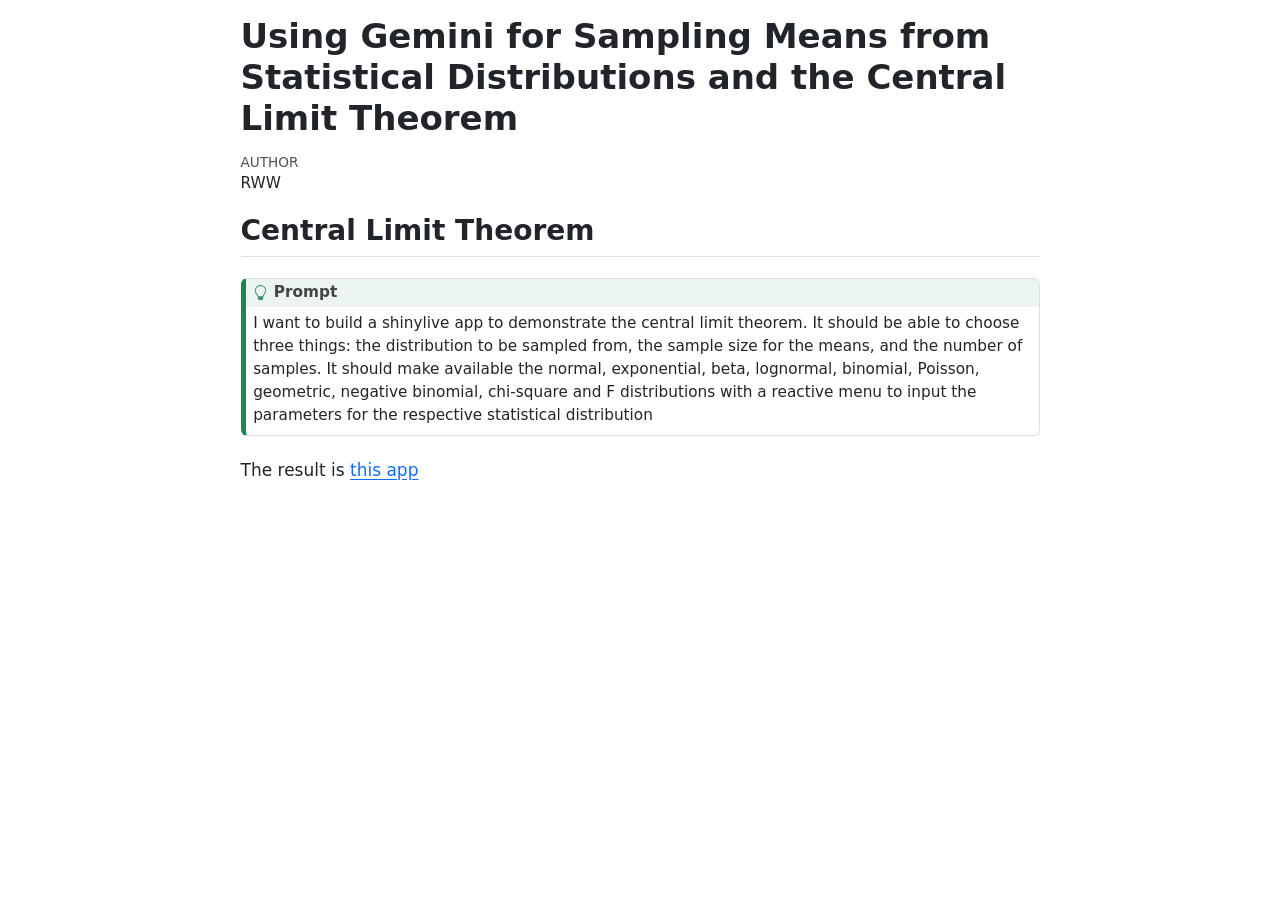
==== CenLim.html @ 42e87448 "Clean up website" ====
<!DOCTYPE html>
<html xmlns="http://www.w3.org/1999/xhtml" lang="en" xml:lang="en"><head>

<meta charset="utf-8">
<meta name="generator" content="quarto-1.8.24">

<meta name="viewport" content="width=device-width, initial-scale=1.0, user-scalable=yes">

<meta name="author" content="RWW">

<title>Using Gemini for Sampling Means from Statistical Distributions and the Central Limit Theorem</title>
<style>
code{white-space: pre-wrap;}
span.smallcaps{font-variant: small-caps;}
div.columns{display: flex; gap: min(4vw, 1.5em);}
div.column{flex: auto; overflow-x: auto;}
div.hanging-indent{margin-left: 1.5em; text-indent: -1.5em;}
ul.task-list{list-style: none;}
ul.task-list li input[type="checkbox"] {
  width: 0.8em;
  margin: 0 0.8em 0.2em -1em; /* quarto-specific, see https://github.com/quarto-dev/quarto-cli/issues/4556 */ 
  vertical-align: middle;
}
</style>


<script src="CenLim_files/libs/clipboard/clipboard.min.js"></script>
<script src="CenLim_files/libs/quarto-html/quarto.js" type="module"></script>
<script src="CenLim_files/libs/quarto-html/tabsets/tabsets.js" type="module"></script>
<script src="CenLim_files/libs/quarto-html/axe/axe-check.js" type="module"></script>
<script src="CenLim_files/libs/quarto-html/popper.min.js"></script>
<script src="CenLim_files/libs/quarto-html/tippy.umd.min.js"></script>
<script src="CenLim_files/libs/quarto-html/anchor.min.js"></script>
<link href="CenLim_files/libs/quarto-html/tippy.css" rel="stylesheet">
<link href="CenLim_files/libs/quarto-html/quarto-syntax-highlighting-dc55a5b9e770e841cd82e46aadbfb9b0.css" rel="stylesheet" id="quarto-text-highlighting-styles">
<script src="CenLim_files/libs/bootstrap/bootstrap.min.js"></script>
<link href="CenLim_files/libs/bootstrap/bootstrap-icons.css" rel="stylesheet">
<link href="CenLim_files/libs/bootstrap/bootstrap-d6a003b94517c951b2d65075d42fb01b.min.css" rel="stylesheet" append-hash="true" id="quarto-bootstrap" data-mode="light">


</head>

<body class="fullcontent quarto-light">

<div id="quarto-content" class="page-columns page-rows-contents page-layout-article">

<main class="content" id="quarto-document-content">

<header id="title-block-header" class="quarto-title-block default">
<div class="quarto-title">
<h1 class="title">Using Gemini for Sampling Means from Statistical Distributions and the Central Limit Theorem</h1>
</div>



<div class="quarto-title-meta">

    <div>
    <div class="quarto-title-meta-heading">Author</div>
    <div class="quarto-title-meta-contents">
             <p>RWW </p>
          </div>
  </div>
    
  
    
  </div>
  


</header>


<section id="central-limit-theorem" class="level2">
<h2 class="anchored" data-anchor-id="central-limit-theorem">Central Limit Theorem</h2>
<div class="callout callout-style-default callout-tip callout-titled">
<div class="callout-header d-flex align-content-center">
<div class="callout-icon-container">
<i class="callout-icon"></i>
</div>
<div class="callout-title-container flex-fill">
<span class="screen-reader-only">Tip</span>Prompt
</div>
</div>
<div class="callout-body-container callout-body">
<p>I want to build a shinylive app to demonstrate the central limit theorem. It should be able to choose three things: the distribution to be sampled from, the sample size for the means, and the number of samples. It should make available the normal, exponential, beta, lognormal, binomial, Poisson, geometric, negative binomial, chi-square and F distributions with a reactive menu to input the parameters for the respective statistical distribution</p>
</div>
</div>
<p>The result is <a href="./CLT/">this app</a></p>
</section>

</main>
<!-- /main column -->
<script id="quarto-html-after-body" type="application/javascript">
  window.document.addEventListener("DOMContentLoaded", function (event) {
    const icon = "";
    const anchorJS = new window.AnchorJS();
    anchorJS.options = {
      placement: 'right',
      icon: icon
    };
    anchorJS.add('.anchored');
    const isCodeAnnotation = (el) => {
      for (const clz of el.classList) {
        if (clz.startsWith('code-annotation-')) {                     
          return true;
        }
      }
      return false;
    }
    const onCopySuccess = function(e) {
      // button target
      const button = e.trigger;
      // don't keep focus
      button.blur();
      // flash "checked"
      button.classList.add('code-copy-button-checked');
      var currentTitle = button.getAttribute("title");
      button.setAttribute("title", "Copied!");
      let tooltip;
      if (window.bootstrap) {
        button.setAttribute("data-bs-toggle", "tooltip");
        button.setAttribute("data-bs-placement", "left");
        button.setAttribute("data-bs-title", "Copied!");
        tooltip = new bootstrap.Tooltip(button, 
          { trigger: "manual", 
            customClass: "code-copy-button-tooltip",
            offset: [0, -8]});
        tooltip.show();    
      }
      setTimeout(function() {
        if (tooltip) {
          tooltip.hide();
          button.removeAttribute("data-bs-title");
          button.removeAttribute("data-bs-toggle");
          button.removeAttribute("data-bs-placement");
        }
        button.setAttribute("title", currentTitle);
        button.classList.remove('code-copy-button-checked');
      }, 1000);
      // clear code selection
      e.clearSelection();
    }
    const getTextToCopy = function(trigger) {
      const outerScaffold = trigger.parentElement.cloneNode(true);
      const codeEl = outerScaffold.querySelector('code');
      for (const childEl of codeEl.children) {
        if (isCodeAnnotation(childEl)) {
          childEl.remove();
        }
      }
      return codeEl.innerText;
    }
    const clipboard = new window.ClipboardJS('.code-copy-button:not([data-in-quarto-modal])', {
      text: getTextToCopy
    });
    clipboard.on('success', onCopySuccess);
    if (window.document.getElementById('quarto-embedded-source-code-modal')) {
      const clipboardModal = new window.ClipboardJS('.code-copy-button[data-in-quarto-modal]', {
        text: getTextToCopy,
        container: window.document.getElementById('quarto-embedded-source-code-modal')
      });
      clipboardModal.on('success', onCopySuccess);
    }
      var localhostRegex = new RegExp(/^(?:http|https):\/\/localhost\:?[0-9]*\//);
      var mailtoRegex = new RegExp(/^mailto:/);
        var filterRegex = new RegExp('/' + window.location.host + '/');
      var isInternal = (href) => {
          return filterRegex.test(href) || localhostRegex.test(href) || mailtoRegex.test(href);
      }
      // Inspect non-navigation links and adorn them if external
     var links = window.document.querySelectorAll('a[href]:not(.nav-link):not(.navbar-brand):not(.toc-action):not(.sidebar-link):not(.sidebar-item-toggle):not(.pagination-link):not(.no-external):not([aria-hidden]):not(.dropdown-item):not(.quarto-navigation-tool):not(.about-link)');
      for (var i=0; i<links.length; i++) {
        const link = links[i];
        if (!isInternal(link.href)) {
          // undo the damage that might have been done by quarto-nav.js in the case of
          // links that we want to consider external
          if (link.dataset.originalHref !== undefined) {
            link.href = link.dataset.originalHref;
          }
        }
      }
    function tippyHover(el, contentFn, onTriggerFn, onUntriggerFn) {
      const config = {
        allowHTML: true,
        maxWidth: 500,
        delay: 100,
        arrow: false,
        appendTo: function(el) {
            return el.parentElement;
        },
        interactive: true,
        interactiveBorder: 10,
        theme: 'quarto',
        placement: 'bottom-start',
      };
      if (contentFn) {
        config.content = contentFn;
      }
      if (onTriggerFn) {
        config.onTrigger = onTriggerFn;
      }
      if (onUntriggerFn) {
        config.onUntrigger = onUntriggerFn;
      }
      window.tippy(el, config); 
    }
    const noterefs = window.document.querySelectorAll('a[role="doc-noteref"]');
    for (var i=0; i<noterefs.length; i++) {
      const ref = noterefs[i];
      tippyHover(ref, function() {
        // use id or data attribute instead here
        let href = ref.getAttribute('data-footnote-href') || ref.getAttribute('href');
        try { href = new URL(href).hash; } catch {}
        const id = href.replace(/^#\/?/, "");
        const note = window.document.getElementById(id);
        if (note) {
          return note.innerHTML;
        } else {
          return "";
        }
      });
    }
    const xrefs = window.document.querySelectorAll('a.quarto-xref');
    const processXRef = (id, note) => {
      // Strip column container classes
      const stripColumnClz = (el) => {
        el.classList.remove("page-full", "page-columns");
        if (el.children) {
          for (const child of el.children) {
            stripColumnClz(child);
          }
        }
      }
      stripColumnClz(note)
      if (id === null || id.startsWith('sec-')) {
        // Special case sections, only their first couple elements
        const container = document.createElement("div");
        if (note.children && note.children.length > 2) {
          container.appendChild(note.children[0].cloneNode(true));
          for (let i = 1; i < note.children.length; i++) {
            const child = note.children[i];
            if (child.tagName === "P" && child.innerText === "") {
              continue;
            } else {
              container.appendChild(child.cloneNode(true));
              break;
            }
          }
          if (window.Quarto?.typesetMath) {
            window.Quarto.typesetMath(container);
          }
          return container.innerHTML
        } else {
          if (window.Quarto?.typesetMath) {
            window.Quarto.typesetMath(note);
          }
          return note.innerHTML;
        }
      } else {
        // Remove any anchor links if they are present
        const anchorLink = note.querySelector('a.anchorjs-link');
        if (anchorLink) {
          anchorLink.remove();
        }
        if (window.Quarto?.typesetMath) {
          window.Quarto.typesetMath(note);
        }
        if (note.classList.contains("callout")) {
          return note.outerHTML;
        } else {
          return note.innerHTML;
        }
      }
    }
    for (var i=0; i<xrefs.length; i++) {
      const xref = xrefs[i];
      tippyHover(xref, undefined, function(instance) {
        instance.disable();
        let url = xref.getAttribute('href');
        let hash = undefined; 
        if (url.startsWith('#')) {
          hash = url;
        } else {
          try { hash = new URL(url).hash; } catch {}
        }
        if (hash) {
          const id = hash.replace(/^#\/?/, "");
          const note = window.document.getElementById(id);
          if (note !== null) {
            try {
              const html = processXRef(id, note.cloneNode(true));
              instance.setContent(html);
            } finally {
              instance.enable();
              instance.show();
            }
          } else {
            // See if we can fetch this
            fetch(url.split('#')[0])
            .then(res => res.text())
            .then(html => {
              const parser = new DOMParser();
              const htmlDoc = parser.parseFromString(html, "text/html");
              const note = htmlDoc.getElementById(id);
              if (note !== null) {
                const html = processXRef(id, note);
                instance.setContent(html);
              } 
            }).finally(() => {
              instance.enable();
              instance.show();
            });
          }
        } else {
          // See if we can fetch a full url (with no hash to target)
          // This is a special case and we should probably do some content thinning / targeting
          fetch(url)
          .then(res => res.text())
          .then(html => {
            const parser = new DOMParser();
            const htmlDoc = parser.parseFromString(html, "text/html");
            const note = htmlDoc.querySelector('main.content');
            if (note !== null) {
              // This should only happen for chapter cross references
              // (since there is no id in the URL)
              // remove the first header
              if (note.children.length > 0 && note.children[0].tagName === "HEADER") {
                note.children[0].remove();
              }
              const html = processXRef(null, note);
              instance.setContent(html);
            } 
          }).finally(() => {
            instance.enable();
            instance.show();
          });
        }
      }, function(instance) {
      });
    }
        let selectedAnnoteEl;
        const selectorForAnnotation = ( cell, annotation) => {
          let cellAttr = 'data-code-cell="' + cell + '"';
          let lineAttr = 'data-code-annotation="' +  annotation + '"';
          const selector = 'span[' + cellAttr + '][' + lineAttr + ']';
          return selector;
        }
        const selectCodeLines = (annoteEl) => {
          const doc = window.document;
          const targetCell = annoteEl.getAttribute("data-target-cell");
          const targetAnnotation = annoteEl.getAttribute("data-target-annotation");
          const annoteSpan = window.document.querySelector(selectorForAnnotation(targetCell, targetAnnotation));
          const lines = annoteSpan.getAttribute("data-code-lines").split(",");
          const lineIds = lines.map((line) => {
            return targetCell + "-" + line;
          })
          let top = null;
          let height = null;
          let parent = null;
          if (lineIds.length > 0) {
              //compute the position of the single el (top and bottom and make a div)
              const el = window.document.getElementById(lineIds[0]);
              top = el.offsetTop;
              height = el.offsetHeight;
              parent = el.parentElement.parentElement;
            if (lineIds.length > 1) {
              const lastEl = window.document.getElementById(lineIds[lineIds.length - 1]);
              const bottom = lastEl.offsetTop + lastEl.offsetHeight;
              height = bottom - top;
            }
            if (top !== null && height !== null && parent !== null) {
              // cook up a div (if necessary) and position it 
              let div = window.document.getElementById("code-annotation-line-highlight");
              if (div === null) {
                div = window.document.createElement("div");
                div.setAttribute("id", "code-annotation-line-highlight");
                div.style.position = 'absolute';
                parent.appendChild(div);
              }
              div.style.top = top - 2 + "px";
              div.style.height = height + 4 + "px";
              div.style.left = 0;
              let gutterDiv = window.document.getElementById("code-annotation-line-highlight-gutter");
              if (gutterDiv === null) {
                gutterDiv = window.document.createElement("div");
                gutterDiv.setAttribute("id", "code-annotation-line-highlight-gutter");
                gutterDiv.style.position = 'absolute';
                const codeCell = window.document.getElementById(targetCell);
                const gutter = codeCell.querySelector('.code-annotation-gutter');
                gutter.appendChild(gutterDiv);
              }
              gutterDiv.style.top = top - 2 + "px";
              gutterDiv.style.height = height + 4 + "px";
            }
            selectedAnnoteEl = annoteEl;
          }
        };
        const unselectCodeLines = () => {
          const elementsIds = ["code-annotation-line-highlight", "code-annotation-line-highlight-gutter"];
          elementsIds.forEach((elId) => {
            const div = window.document.getElementById(elId);
            if (div) {
              div.remove();
            }
          });
          selectedAnnoteEl = undefined;
        };
          // Handle positioning of the toggle
      window.addEventListener(
        "resize",
        throttle(() => {
          elRect = undefined;
          if (selectedAnnoteEl) {
            selectCodeLines(selectedAnnoteEl);
          }
        }, 10)
      );
      function throttle(fn, ms) {
      let throttle = false;
      let timer;
        return (...args) => {
          if(!throttle) { // first call gets through
              fn.apply(this, args);
              throttle = true;
          } else { // all the others get throttled
              if(timer) clearTimeout(timer); // cancel #2
              timer = setTimeout(() => {
                fn.apply(this, args);
                timer = throttle = false;
              }, ms);
          }
        };
      }
        // Attach click handler to the DT
        const annoteDls = window.document.querySelectorAll('dt[data-target-cell]');
        for (const annoteDlNode of annoteDls) {
          annoteDlNode.addEventListener('click', (event) => {
            const clickedEl = event.target;
            if (clickedEl !== selectedAnnoteEl) {
              unselectCodeLines();
              const activeEl = window.document.querySelector('dt[data-target-cell].code-annotation-active');
              if (activeEl) {
                activeEl.classList.remove('code-annotation-active');
              }
              selectCodeLines(clickedEl);
              clickedEl.classList.add('code-annotation-active');
            } else {
              // Unselect the line
              unselectCodeLines();
              clickedEl.classList.remove('code-annotation-active');
            }
          });
        }
    const findCites = (el) => {
      const parentEl = el.parentElement;
      if (parentEl) {
        const cites = parentEl.dataset.cites;
        if (cites) {
          return {
            el,
            cites: cites.split(' ')
          };
        } else {
          return findCites(el.parentElement)
        }
      } else {
        return undefined;
      }
    };
    var bibliorefs = window.document.querySelectorAll('a[role="doc-biblioref"]');
    for (var i=0; i<bibliorefs.length; i++) {
      const ref = bibliorefs[i];
      const citeInfo = findCites(ref);
      if (citeInfo) {
        tippyHover(citeInfo.el, function() {
          var popup = window.document.createElement('div');
          citeInfo.cites.forEach(function(cite) {
            var citeDiv = window.document.createElement('div');
            citeDiv.classList.add('hanging-indent');
            citeDiv.classList.add('csl-entry');
            var biblioDiv = window.document.getElementById('ref-' + cite);
            if (biblioDiv) {
              citeDiv.innerHTML = biblioDiv.innerHTML;
            }
            popup.appendChild(citeDiv);
          });
          return popup.innerHTML;
        });
      }
    }
  });
  </script>
</div> <!-- /content -->




</body></html>
---- CenLim_files/libs/quarto-html/tippy.css ----
.tippy-box[data-animation=fade][data-state=hidden]{opacity:0}[data-tippy-root]{max-width:calc(100vw - 10px)}.tippy-box{position:relative;background-color:#333;color:#fff;border-radius:4px;font-size:14px;line-height:1.4;white-space:normal;outline:0;transition-property:transform,visibility,opacity}.tippy-box[data-placement^=top]>.tippy-arrow{bottom:0}.tippy-box[data-placement^=top]>.tippy-arrow:before{bottom:-7px;left:0;border-width:8px 8px 0;border-top-color:initial;transform-origin:center top}.tippy-box[data-placement^=bottom]>.tippy-arrow{top:0}.tippy-box[data-placement^=bottom]>.tippy-arrow:before{top:-7px;left:0;border-width:0 8px 8px;border-bottom-color:initial;transform-origin:center bottom}.tippy-box[data-placement^=left]>.tippy-arrow{right:0}.tippy-box[data-placement^=left]>.tippy-arrow:before{border-width:8px 0 8px 8px;border-left-color:initial;right:-7px;transform-origin:center left}.tippy-box[data-placement^=right]>.tippy-arrow{left:0}.tippy-box[data-placement^=right]>.tippy-arrow:before{left:-7px;border-width:8px 8px 8px 0;border-right-color:initial;transform-origin:center right}.tippy-box[data-inertia][data-state=visible]{transition-timing-function:cubic-bezier(.54,1.5,.38,1.11)}.tippy-arrow{width:16px;height:16px;color:#333}.tippy-arrow:before{content:"";position:absolute;border-color:transparent;border-style:solid}.tippy-content{position:relative;padding:5px 9px;z-index:1}
---- CenLim_files/libs/quarto-html/quarto-syntax-highlighting-dc55a5b9e770e841cd82e46aadbfb9b0.css ----
/* quarto syntax highlight colors */
:root {
  --quarto-hl-ot-color: #003B4F;
  --quarto-hl-at-color: #657422;
  --quarto-hl-ss-color: #20794D;
  --quarto-hl-an-color: #5E5E5E;
  --quarto-hl-fu-color: #4758AB;
  --quarto-hl-st-color: #20794D;
  --quarto-hl-cf-color: #003B4F;
  --quarto-hl-op-color: #5E5E5E;
  --quarto-hl-er-color: #AD0000;
  --quarto-hl-bn-color: #AD0000;
  --quarto-hl-al-color: #AD0000;
  --quarto-hl-va-color: #111111;
  --quarto-hl-bu-color: inherit;
  --quarto-hl-ex-color: inherit;
  --quarto-hl-pp-color: #AD0000;
  --quarto-hl-in-color: #5E5E5E;
  --quarto-hl-vs-color: #20794D;
  --quarto-hl-wa-color: #5E5E5E;
  --quarto-hl-do-color: #5E5E5E;
  --quarto-hl-im-color: #00769E;
  --quarto-hl-ch-color: #20794D;
  --quarto-hl-dt-color: #AD0000;
  --quarto-hl-fl-color: #AD0000;
  --quarto-hl-co-color: #5E5E5E;
  --quarto-hl-cv-color: #5E5E5E;
  --quarto-hl-cn-color: #8f5902;
  --quarto-hl-sc-color: #5E5E5E;
  --quarto-hl-dv-color: #AD0000;
  --quarto-hl-kw-color: #003B4F;
}

/* other quarto variables */
:root {
  --quarto-font-monospace: SFMono-Regular, Menlo, Monaco, Consolas, "Liberation Mono", "Courier New", monospace;
}

/* syntax highlight based on Pandoc's rules */
pre > code.sourceCode > span {
  color: #003B4F;
}

code.sourceCode > span {
  color: #003B4F;
}

div.sourceCode,
div.sourceCode pre.sourceCode {
  color: #003B4F;
}

/* Normal */
code span {
  color: #003B4F;
}

/* Alert */
code span.al {
  color: #AD0000;
  font-style: inherit;
}

/* Annotation */
code span.an {
  color: #5E5E5E;
  font-style: inherit;
}

/* Attribute */
code span.at {
  color: #657422;
  font-style: inherit;
}

/* BaseN */
code span.bn {
  color: #AD0000;
  font-style: inherit;
}

/* BuiltIn */
code span.bu {
  font-style: inherit;
}

/* ControlFlow */
code span.cf {
  color: #003B4F;
  font-weight: bold;
  font-style: inherit;
}

/* Char */
code span.ch {
  color: #20794D;
  font-style: inherit;
}

/* Constant */
code span.cn {
  color: #8f5902;
  font-style: inherit;
}

/* Comment */
code span.co {
  color: #5E5E5E;
  font-style: inherit;
}

/* CommentVar */
code span.cv {
  color: #5E5E5E;
  font-style: italic;
}

/* Documentation */
code span.do {
  color: #5E5E5E;
  font-style: italic;
}

/* DataType */
code span.dt {
  color: #AD0000;
  font-style: inherit;
}

/* DecVal */
code span.dv {
  color: #AD0000;
  font-style: inherit;
}

/* Error */
code span.er {
  color: #AD0000;
  font-style: inherit;
}

/* Extension */
code span.ex {
  font-style: inherit;
}

/* Float */
code span.fl {
  color: #AD0000;
  font-style: inherit;
}

/* Function */
code span.fu {
  color: #4758AB;
  font-style: inherit;
}

/* Import */
code span.im {
  color: #00769E;
  font-style: inherit;
}

/* Information */
code span.in {
  color: #5E5E5E;
  font-style: inherit;
}

/* Keyword */
code span.kw {
  color: #003B4F;
  font-weight: bold;
  font-style: inherit;
}

/* Operator */
code span.op {
  color: #5E5E5E;
  font-style: inherit;
}

/* Other */
code span.ot {
  color: #003B4F;
  font-style: inherit;
}

/* Preprocessor */
code span.pp {
  color: #AD0000;
  font-style: inherit;
}

/* SpecialChar */
code span.sc {
  color: #5E5E5E;
  font-style: inherit;
}

/* SpecialString */
code span.ss {
  color: #20794D;
  font-style: inherit;
}

/* String */
code span.st {
  color: #20794D;
  font-style: inherit;
}

/* Variable */
code span.va {
  color: #111111;
  font-style: inherit;
}

/* VerbatimString */
code span.vs {
  color: #20794D;
  font-style: inherit;
}

/* Warning */
code span.wa {
  color: #5E5E5E;
  font-style: italic;
}

.prevent-inlining {
  content: "</";
}

/*# sourceMappingURL=21f0b8dca5c347bd0a806dc2ce2adfe3.css.map */
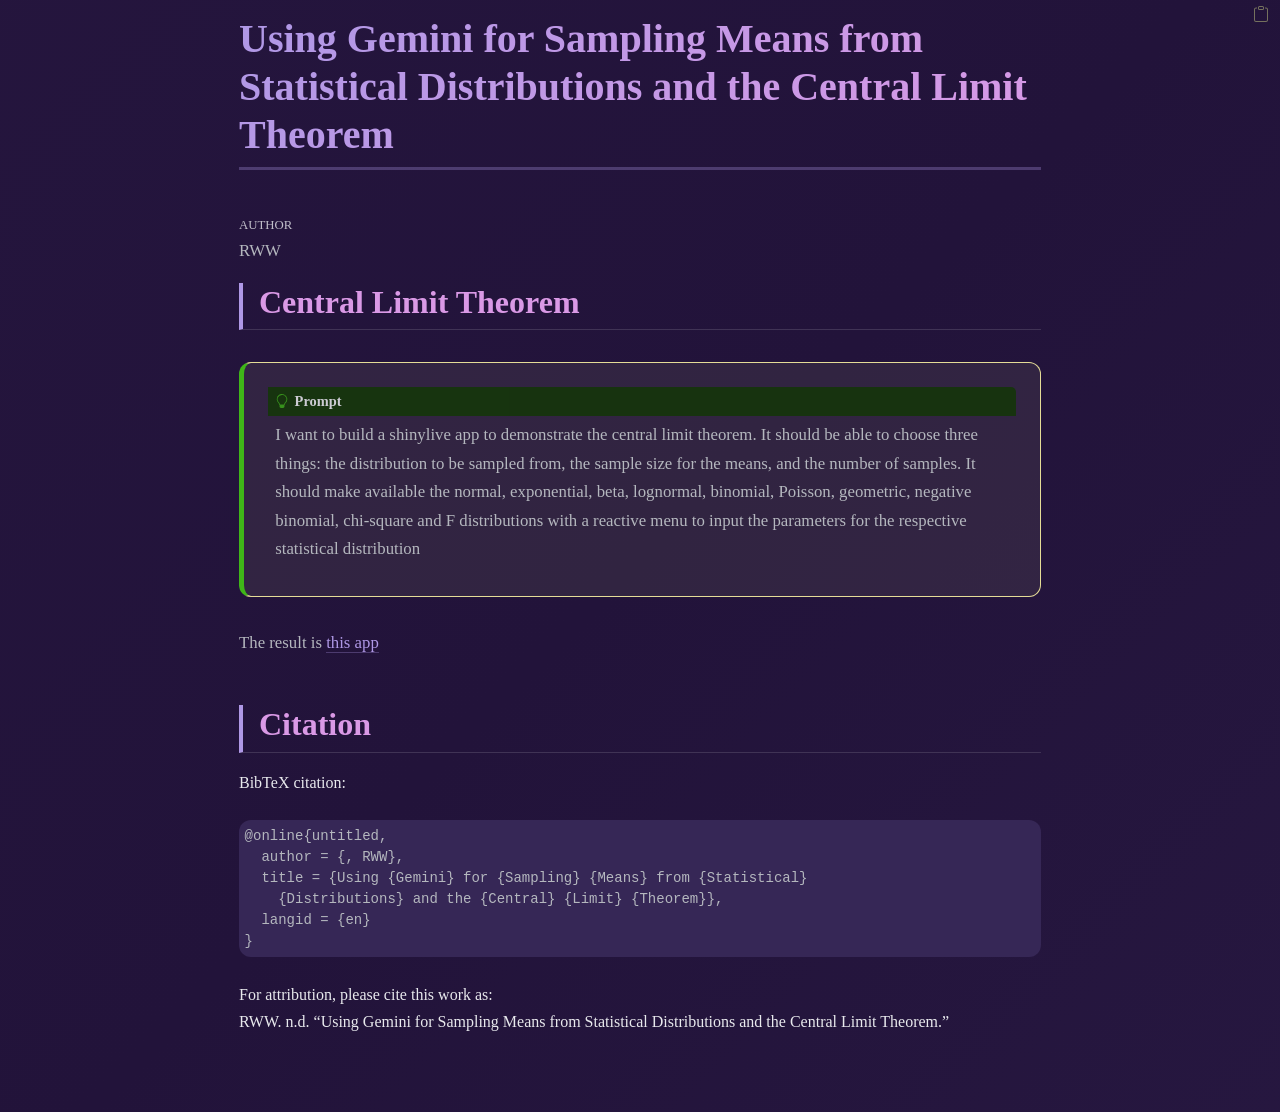
==== commit beba82d2: "Please fix this." ====
--- a/CenLim.html
+++ b/CenLim.html
@@ -32,12 +32,14 @@
 <script src="CenLim_files/libs/quarto-html/tippy.umd.min.js"></script>
 <script src="CenLim_files/libs/quarto-html/anchor.min.js"></script>
 <link href="CenLim_files/libs/quarto-html/tippy.css" rel="stylesheet">
-<link href="CenLim_files/libs/quarto-html/quarto-syntax-highlighting-dc55a5b9e770e841cd82e46aadbfb9b0.css" rel="stylesheet" id="quarto-text-highlighting-styles">
+<link href="CenLim_files/libs/quarto-html/quarto-syntax-highlighting-dark-45e8e462cd760eca75dbd85b13f1b7a2.css" rel="stylesheet" id="quarto-text-highlighting-styles">
 <script src="CenLim_files/libs/bootstrap/bootstrap.min.js"></script>
 <link href="CenLim_files/libs/bootstrap/bootstrap-icons.css" rel="stylesheet">
-<link href="CenLim_files/libs/bootstrap/bootstrap-d6a003b94517c951b2d65075d42fb01b.min.css" rel="stylesheet" append-hash="true" id="quarto-bootstrap" data-mode="light">
-
-
+<link href="CenLim_files/libs/bootstrap/bootstrap-8eb24fb8bc20e90693767f75b1a21d93.min.css" rel="stylesheet" append-hash="true" id="quarto-bootstrap" data-mode="dark">
+<style>html{ scroll-behavior: smooth; }</style>
+
+
+<link rel="stylesheet" href="css/custom-cards.css">
 </head>
 
 <body class="fullcontent quarto-light">
@@ -89,7 +91,16 @@
 <p>The result is <a href="./CLT/">this app</a></p>
 </section>
 
-</main>
+<div id="quarto-appendix"><section class="quarto-appendix-contents" id="quarto-citation"><h2 class="anchored quarto-appendix-heading">Citation</h2><div><div class="quarto-appendix-secondary-label">BibTeX citation:</div><pre class="sourceCode code-with-copy quarto-appendix-bibtex"><code class="sourceCode bibtex">@online{untitled,
+  author = {, RWW},
+  title = {Using {Gemini} for {Sampling} {Means} from {Statistical}
+    {Distributions} and the {Central} {Limit} {Theorem}},
+  langid = {en}
+}
+</code><button title="Copy to Clipboard" class="code-copy-button"><i class="bi"></i></button></pre><div class="quarto-appendix-secondary-label">For attribution, please cite this work as:</div><div id="ref-untitled" class="csl-entry quarto-appendix-citeas" role="listitem">
+RWW. n.d. <span>“Using Gemini for Sampling Means from Statistical
+Distributions and the Central Limit Theorem.”</span>
+</div></div></section></div></main>
 <!-- /main column -->
 <script id="quarto-html-after-body" type="application/javascript">
   window.document.addEventListener("DOMContentLoaded", function (event) {
@@ -178,6 +189,11 @@
           if (link.dataset.originalHref !== undefined) {
             link.href = link.dataset.originalHref;
           }
+            // target, if specified
+            link.setAttribute("target", "_blank");
+            if (link.getAttribute("rel") === null) {
+              link.setAttribute("rel", "noopener");
+            }
         }
       }
     function tippyHover(el, contentFn, onTriggerFn, onUntriggerFn) {
@@ -496,4 +512,5 @@
 
 
 
+<script src="CenLim_files/libs/quarto-html/zenscroll-min.js"></script>
 </body></html>
--- a/CenLim_files/libs/quarto-html/quarto-syntax-highlighting-dark-45e8e462cd760eca75dbd85b13f1b7a2.css
+++ b/CenLim_files/libs/quarto-html/quarto-syntax-highlighting-dark-45e8e462cd760eca75dbd85b13f1b7a2.css
@@ -0,0 +1,211 @@
+/* quarto syntax highlight colors */
+:root {
+  --quarto-hl-al-color: #ff5555;
+  --quarto-hl-an-color: #75715e;
+  --quarto-hl-at-color: #f92672;
+  --quarto-hl-bn-color: #ae81ff;
+  --quarto-hl-bu-color: #66D9EF;
+  --quarto-hl-ch-color: #e6db74;
+  --quarto-hl-co-color: #75715e;
+  --quarto-hl-cv-color: #75715e;
+  --quarto-hl-cn-color: #ae81ff;
+  --quarto-hl-cf-color: #f92672;
+  --quarto-hl-dt-color: #66d9ef;
+  --quarto-hl-dv-color: #ae81ff;
+  --quarto-hl-do-color: #75715e;
+  --quarto-hl-er-color: #ff5555;
+  --quarto-hl-ex-color: #a6e22e;
+  --quarto-hl-fl-color: #ae81ff;
+  --quarto-hl-fu-color: #a6e22e;
+  --quarto-hl-im-color: #f92672;
+  --quarto-hl-in-color: #f1fa8c;
+  --quarto-hl-kw-color: #f92672;
+  --quarto-hl-op-color: #f8f8f2;
+  --quarto-hl-pp-color: #f92672;
+  --quarto-hl-re-color: #75715e;
+  --quarto-hl-sc-color: #ae81ff;
+  --quarto-hl-ss-color: #e6db74;
+  --quarto-hl-st-color: #e6db74;
+  --quarto-hl-va-color: #f8f8f2;
+  --quarto-hl-vs-color: #e6db74;
+  --quarto-hl-wa-color: #ff5555;
+}
+
+/* other quarto variables */
+:root {
+  --quarto-font-monospace: SFMono-Regular, Menlo, Monaco, Consolas, "Liberation Mono", "Courier New", monospace;
+}
+
+/* syntax highlight based on Pandoc's rules */
+pre > code.sourceCode > span {
+  color: #f8f8f2;
+}
+
+code.sourceCode > span {
+  color: #f8f8f2;
+}
+
+div.sourceCode,
+div.sourceCode pre.sourceCode {
+  color: #f8f8f2;
+}
+
+/* Normal */
+code span {
+  color: #f8f8f2;
+}
+
+/* Alert */
+code span.al {
+  font-weight: bold;
+  color: #ff5555;
+}
+
+/* Annotation */
+code span.an {
+  color: #75715e;
+}
+
+/* Attribute */
+code span.at {
+  color: #f92672;
+}
+
+/* BaseN */
+code span.bn {
+  color: #ae81ff;
+}
+
+/* BuiltIn */
+code span.bu {
+  color: #66D9EF;
+}
+
+/* ControlFlow */
+code span.cf {
+  color: #f92672;
+}
+
+/* Char */
+code span.ch {
+  color: #e6db74;
+}
+
+/* Constant */
+code span.cn {
+  color: #ae81ff;
+}
+
+/* Comment */
+code span.co {
+  color: #75715e;
+}
+
+/* CommentVar */
+code span.cv {
+  color: #75715e;
+}
+
+/* Documentation */
+code span.do {
+  color: #75715e;
+}
+
+/* DataType */
+code span.dt {
+  font-style: italic;
+  color: #66d9ef;
+}
+
+/* DecVal */
+code span.dv {
+  color: #ae81ff;
+}
+
+/* Error */
+code span.er {
+  color: #ff5555;
+  text-decoration: underline;
+}
+
+/* Extension */
+code span.ex {
+  font-weight: bold;
+  color: #a6e22e;
+}
+
+/* Float */
+code span.fl {
+  color: #ae81ff;
+}
+
+/* Function */
+code span.fu {
+  color: #a6e22e;
+}
+
+/* Import */
+code span.im {
+  color: #f92672;
+}
+
+/* Information */
+code span.in {
+  color: #f1fa8c;
+}
+
+/* Keyword */
+code span.kw {
+  color: #f92672;
+}
+
+/* Operator */
+code span.op {
+  color: #f8f8f2;
+}
+
+/* Preprocessor */
+code span.pp {
+  color: #f92672;
+}
+
+/* RegionMarker */
+code span.re {
+  color: #75715e;
+}
+
+/* SpecialChar */
+code span.sc {
+  color: #ae81ff;
+}
+
+/* SpecialString */
+code span.ss {
+  color: #e6db74;
+}
+
+/* String */
+code span.st {
+  color: #e6db74;
+}
+
+/* Variable */
+code span.va {
+  color: #f8f8f2;
+}
+
+/* VerbatimString */
+code span.vs {
+  color: #e6db74;
+}
+
+/* Warning */
+code span.wa {
+  color: #ff5555;
+}
+
+.prevent-inlining {
+  content: "</";
+}
+
+/*# sourceMappingURL=9491a9deba7b5f5272ebac5cab7f58b5.css.map */
--- a/css/custom-cards.css
+++ b/css/custom-cards.css
@@ -0,0 +1,311 @@
+/* =======================================================
+   CLEAN HOMEPAGE - FULL-WIDTH HERO + CENTERED CARDS
+   Art Nouveau + Deep Purple + Active Cards
+   ======================================================= */
+
+/* Hero Section - FULL WIDTH */
+.hero-section {
+  position: relative;
+  width: 100vw;
+  margin-left: calc(-50vw + 50%);
+  margin-right: calc(-50vw + 50%);
+  margin-top: -2rem;
+  margin-bottom: 3rem;
+  overflow: hidden;
+  box-shadow: 0 10px 40px rgba(0, 0, 0, 0.3);
+}
+
+.hero-section::before {
+  content: '';
+  position: absolute;
+  inset: 0;
+  background: linear-gradient(to bottom, transparent 0%, rgba(34, 19, 58, 0.4) 50%, rgba(34, 19, 58, 0.95) 100%);
+  z-index: 1;
+}
+
+.hero-section::after {
+  content: '';
+  position: absolute;
+  bottom: 0;
+  left: 0;
+  right: 0;
+  height: 2px;
+  background: linear-gradient(to right, transparent, #AF98E6 20%, #DA99E6 50%, #DD92C5 80%, transparent);
+  z-index: 2;
+}
+
+.hero-section img {
+  display: block;
+  width: 100%;
+  height: 400px;
+  object-fit: cover;
+}
+
+/* Intro Text - CENTERED, MAX WIDTH */
+.intro-text {
+  max-width: 800px;
+  margin: 0 auto 4rem;
+  padding: 2rem;
+  background: linear-gradient(135deg, rgba(54, 39, 86, 0.4), rgba(42, 26, 69, 0.3));
+  border-left: 4px solid #AF98E6;
+  border-radius: 0.5rem;
+  font-family: 'Baskerville', Georgia, serif;
+  font-size: 1.125rem;
+  line-height: 1.8;
+  color: #b4b7be;
+}
+
+.intro-text a {
+  color: #9CA6E3;
+  text-decoration: none;
+  border-bottom: 1px solid rgba(156, 166, 227, 0.3);
+  transition: all 0.3s ease;
+}
+
+.intro-text a:hover {
+  color: #AF98E6;
+  border-bottom-color: #AF98E6;
+}
+
+.intro-text strong {
+  color: #E5DD97;
+  font-weight: 700;
+}
+
+/* Cards Container - CENTERED GRID WITH MAX WIDTH */
+.cards {
+  display: grid;
+  grid-template-columns: repeat(auto-fit, minmax(300px, 1fr));
+  gap: 2rem;
+  max-width: 1200px;
+  margin: 0 auto;
+  padding: 0 2rem;
+}
+
+@media (min-width: 768px) {
+  .cards {
+    grid-template-columns: repeat(2, 1fr);
+  }
+}
+
+@media (min-width: 1024px) {
+  .cards {
+    grid-template-columns: repeat(3, 1fr);
+  }
+}
+
+/* Individual Cards */
+.card {
+  position: relative;
+  background: linear-gradient(135deg, rgba(54, 39, 86, 0.6), rgba(42, 26, 69, 0.4));
+  border: 1px solid rgba(175, 152, 230, 0.2);
+  border-radius: 1rem;
+  padding: 2rem;
+  transition: all 0.4s cubic-bezier(0.4, 0, 0.2, 1);
+  cursor: pointer;
+  overflow: hidden;
+}
+
+/* Art Nouveau decorative corner */
+.card::before {
+  content: '';
+  position: absolute;
+  top: 0;
+  right: 0;
+  width: 80px;
+  height: 80px;
+  background: radial-gradient(circle at top right, rgba(175, 152, 230, 0.1), transparent 70%);
+  border-bottom-left-radius: 100%;
+  transition: all 0.4s ease;
+}
+
+/* Flowing underline decoration */
+.card::after {
+  content: '';
+  position: absolute;
+  bottom: 0;
+  left: 0;
+  right: 0;
+  height: 3px;
+  background: linear-gradient(to right, #AF98E6, #DA99E6, #DD92C5);
+  transform: scaleX(0);
+  transform-origin: left;
+  transition: transform 0.4s cubic-bezier(0.4, 0, 0.2, 1);
+}
+
+.card:hover {
+  transform: translateY(-8px);
+  border-color: rgba(175, 152, 230, 0.5);
+  background: linear-gradient(135deg, rgba(54, 39, 86, 0.8), rgba(42, 26, 69, 0.6));
+  box-shadow: 
+    0 20px 60px rgba(0, 0, 0, 0.4),
+    0 0 40px rgba(175, 152, 230, 0.15);
+}
+
+.card:hover::before {
+  width: 120px;
+  height: 120px;
+  background: radial-gradient(circle at top right, rgba(175, 152, 230, 0.2), transparent 70%);
+}
+
+.card:hover::after {
+  transform: scaleX(1);
+}
+
+/* Card Headers */
+.card h2 {
+  font-family: 'Baskerville', Georgia, serif;
+  font-size: 1.75rem;
+  font-weight: 700;
+  margin: 0 0 1rem 0;
+  color: #AF98E6;
+  transition: all 0.3s ease;
+  border: none;
+  padding: 0;
+}
+
+.card:hover h2 {
+  color: #DA99E6;
+}
+
+/* Card Body Text */
+.card p {
+  font-family: 'Baskerville', Georgia, serif;
+  font-size: 1rem;
+  line-height: 1.6;
+  color: #b4b7be;
+  margin: 0 0 1.5rem 0;
+}
+
+/* Card Links */
+.card a {
+  display: inline-flex;
+  align-items: center;
+  gap: 0.5rem;
+  font-family: 'Baskerville', Georgia, serif;
+  font-size: 0.95rem;
+  color: #9CA6E3;
+  text-decoration: none;
+  font-weight: 500;
+  transition: all 0.3s ease;
+  position: relative;
+}
+
+.card a::after {
+  content: '';
+  position: absolute;
+  bottom: -2px;
+  left: 0;
+  right: 0;
+  height: 1px;
+  background: #9CA6E3;
+  transform: scaleX(0);
+  transform-origin: left;
+  transition: transform 0.3s ease;
+}
+
+.card:hover a {
+  color: #E5DD97;
+}
+
+.card:hover a::after {
+  transform: scaleX(1);
+  background: #E5DD97;
+}
+
+/* Arrow animation */
+.card a::before {
+  content: '→';
+  transition: transform 0.3s ease;
+}
+
+.card:hover a::before {
+  transform: translateX(4px);
+}
+
+/* Responsive adjustments */
+@media (max-width: 768px) {
+  .hero-section {
+    margin-top: -1rem;
+  }
+  
+  .hero-section img {
+    height: 280px;
+  }
+  
+  .intro-text {
+    padding: 1.5rem;
+    font-size: 1rem;
+    margin-bottom: 3rem;
+  }
+  
+  .cards {
+    gap: 1.5rem;
+    padding: 0 1rem;
+  }
+  
+  .card {
+    padding: 1.5rem;
+  }
+  
+  .card h2 {
+    font-size: 1.5rem;
+  }
+}
+
+/* Smooth page load animation */
+@keyframes fadeInUp {
+  from {
+    opacity: 0;
+    transform: translateY(30px);
+  }
+  to {
+    opacity: 1;
+    transform: translateY(0);
+  }
+}
+
+.card {
+  animation: fadeInUp 0.6s ease-out backwards;
+}
+
+.card:nth-child(1) { animation-delay: 0.1s; }
+.card:nth-child(2) { animation-delay: 0.2s; }
+.card:nth-child(3) { animation-delay: 0.3s; }
+.card:nth-child(4) { animation-delay: 0.4s; }
+.card:nth-child(5) { animation-delay: 0.5s; }
+.card:nth-child(6) { animation-delay: 0.6s; }
+
+.intro-text {
+  animation: fadeInUp 0.6s ease-out;
+}
+
+/* Focus states for accessibility */
+.card:focus-within {
+  outline: 2px solid #AF98E6;
+  outline-offset: 4px;
+}
+
+.card a:focus {
+  outline: none;
+}
+
+/* Print styles */
+@media print {
+  .hero-section {
+    width: 100%;
+    margin: 0;
+  }
+  
+  .card {
+    break-inside: avoid;
+    border: 1px solid #ccc;
+    background: white;
+    color: black;
+  }
+  
+  .card::before,
+  .card::after {
+    display: none;
+  }
+}
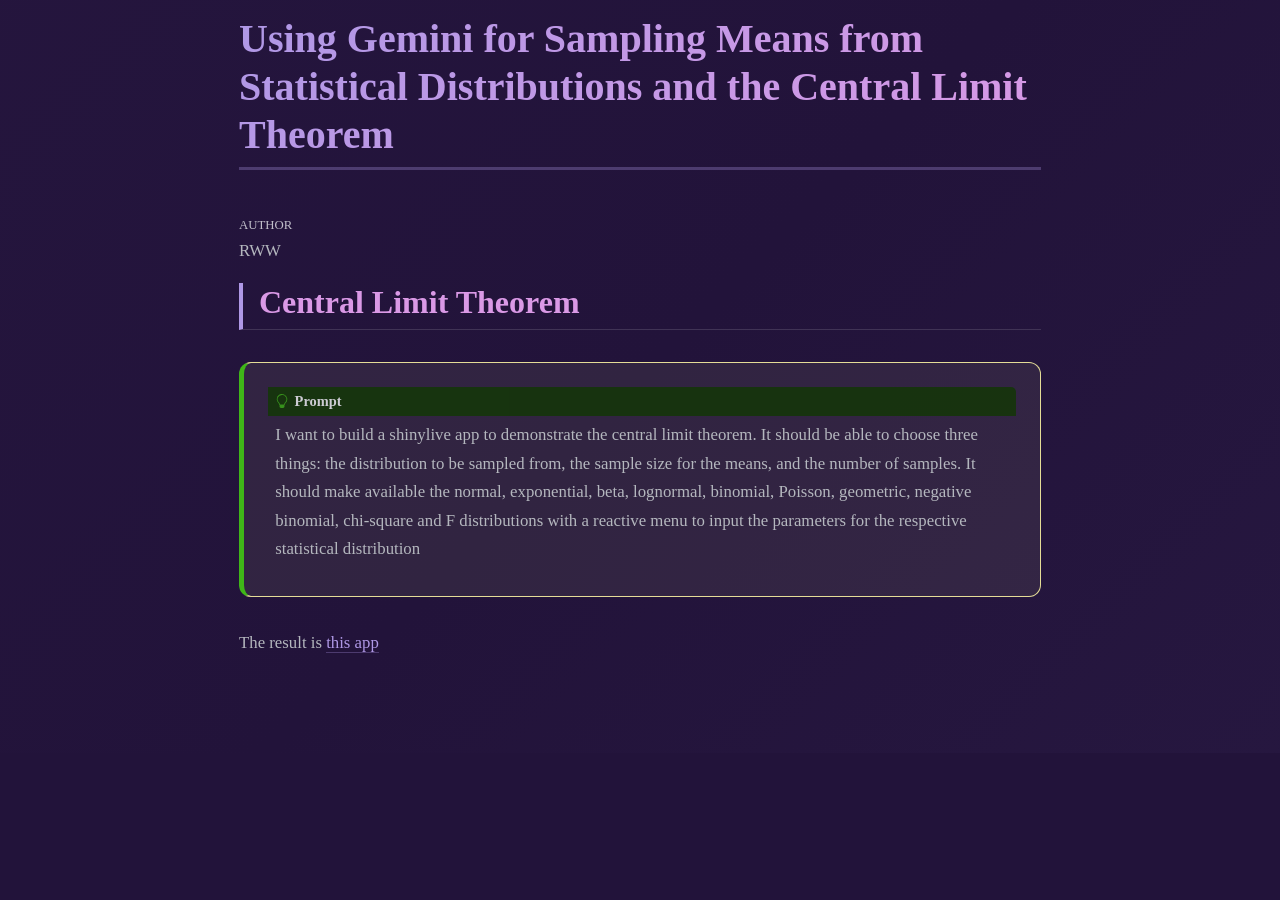
==== commit 519f1c01: "Fixed pages." ====
--- a/CenLim.html
+++ b/CenLim.html
@@ -91,16 +91,7 @@
 <p>The result is <a href="./CLT/">this app</a></p>
 </section>
 
-<div id="quarto-appendix"><section class="quarto-appendix-contents" id="quarto-citation"><h2 class="anchored quarto-appendix-heading">Citation</h2><div><div class="quarto-appendix-secondary-label">BibTeX citation:</div><pre class="sourceCode code-with-copy quarto-appendix-bibtex"><code class="sourceCode bibtex">@online{untitled,
-  author = {, RWW},
-  title = {Using {Gemini} for {Sampling} {Means} from {Statistical}
-    {Distributions} and the {Central} {Limit} {Theorem}},
-  langid = {en}
-}
-</code><button title="Copy to Clipboard" class="code-copy-button"><i class="bi"></i></button></pre><div class="quarto-appendix-secondary-label">For attribution, please cite this work as:</div><div id="ref-untitled" class="csl-entry quarto-appendix-citeas" role="listitem">
-RWW. n.d. <span>“Using Gemini for Sampling Means from Statistical
-Distributions and the Central Limit Theorem.”</span>
-</div></div></section></div></main>
+</main>
 <!-- /main column -->
 <script id="quarto-html-after-body" type="application/javascript">
   window.document.addEventListener("DOMContentLoaded", function (event) {
